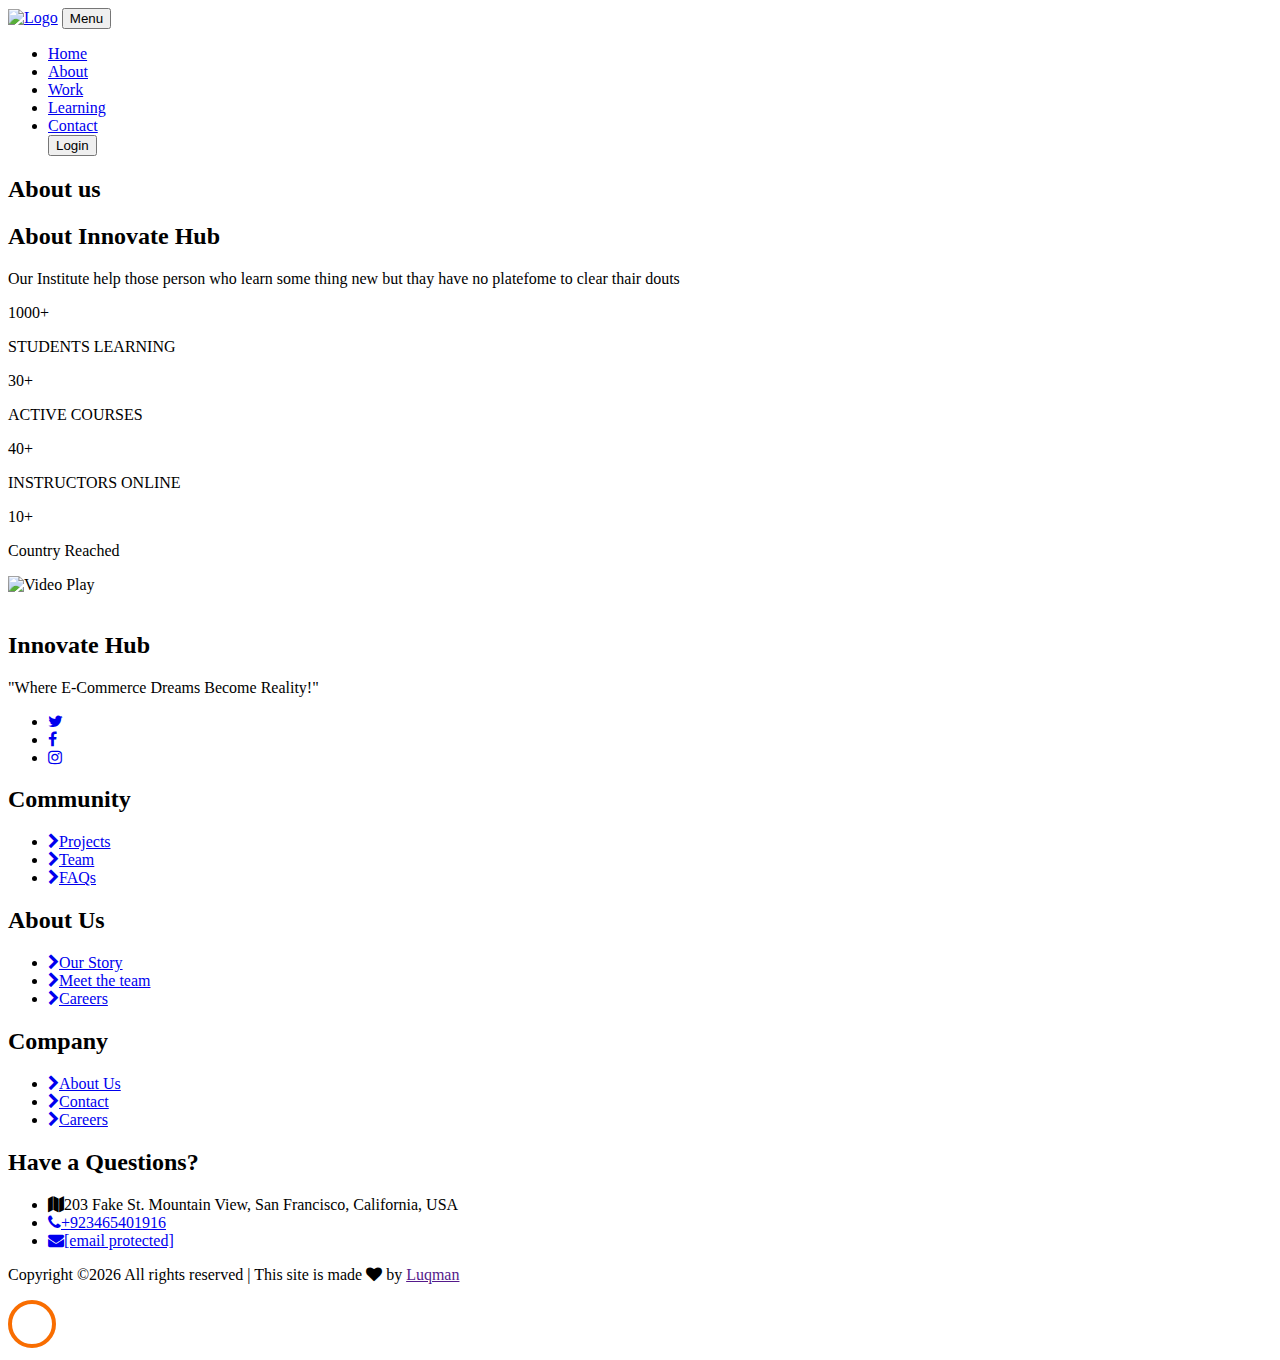
==== about.html @ e1afff90 "Initial commit" ====
<!DOCTYPE html>
<html lang="en">
<head>
	<title>Avo - Free Bootstrap 4 Template by Colorlib</title>
	<meta charset="utf-8">
	<meta name="viewport" content="width=device-width, initial-scale=1, shrink-to-fit=no">

	<meta charset="utf-8">
	<meta name="viewport" content="width=device-width, initial-scale=1, shrink-to-fit=no">
	<meta charset="UTF-8">
    <meta name="viewport" content="width=device-width, initial-scale=1.0">
    <meta charset="UTF-8">
    <meta name="viewport" content="width=device-width, initial-scale=1.0">

    <meta charset="utf-8">
    <meta name="viewport" content="width=device-width, initial-scale=1, shrink-to-fit=no">

    <!-- Bootstrap CSS -->
    <link rel="stylesheet" href="learning/css/bootstrap.min.css">

    <!-- FontAwesome CSS -->
    <link rel="stylesheet" href="learning/css/font-awesome.min.css">

    <!-- ElegantFonts CSS -->
    <link rel="stylesheet" href="learning/css/elegant-fonts.css">

    <!-- themify-icons CSS -->
    <link rel="stylesheet" href="learning/css/themify-icons.css">

    <!-- Swiper CSS -->
    <link rel="stylesheet" href="learning/css/swiper.min.css">

    <!-- Styles -->
    <link rel="stylesheet" href="learning/style.css">
    
	<link href="https://fonts.googleapis.com/css?family=Nunito+Sans:200,300,400,600,700,800,900&display=swap" rel="stylesheet">

	<link rel="stylesheet" href="https://stackpath.bootstrapcdn.com/font-awesome/4.7.0/css/font-awesome.min.css">

	<link rel="stylesheet" href="css/animate.css">

	<link rel="stylesheet" href="css/owl.carousel.min.css">
	<link rel="stylesheet" href="css/owl.theme.default.min.css">
	<link rel="stylesheet" href="css/magnific-popup.css">

	<link rel="stylesheet" href="css/flaticon.css">
	<link rel="stylesheet" href="css/style.css">
	<link rel="stylesheet" href="logo/logo.css">

	<link href="https://fonts.googleapis.com/css?family=Nunito+Sans:200,300,400,600,700,800,900&display=swap" rel="stylesheet">

	<link rel="stylesheet" href="https://stackpath.bootstrapcdn.com/font-awesome/4.7.0/css/font-awesome.min.css">

	<link rel="stylesheet" href="css/animate.css">

	<link rel="stylesheet" href="css/owl.carousel.min.css">
	<link rel="stylesheet" href="css/owl.theme.default.min.css">
	<link rel="stylesheet" href="css/magnific-popup.css">

	<link rel="stylesheet" href="css/flaticon.css">
	<link rel="stylesheet" href="css/style.css">
	<link rel="stylesheet" href="logo/logo.css">
</head>
<body>

	<nav class="navbar navbar-expand-lg navbar-dark ftco_navbar bg-dark ftco-navbar-light" id="ftco-navbar">
		<div class="container">
			<a class="navbar-brand" href="index.html"><img src="logo/gg-01.png" alt="Logo"></a>
			<button class="navbar-toggler" type="button" data-toggle="collapse" data-target="#ftco-nav" aria-controls="ftco-nav" aria-expanded="false" aria-label="Toggle navigation">
				<span class="oi oi-menu"></span> Menu
			</button>

			<div class="collapse navbar-collapse" id="ftco-nav">
				<ul class="navbar-nav ml-auto">
					<li class="nav-item"><a href="index.html" class="nav-link">Home</a></li>
					<li class="nav-item active"><a href="about.html" class="nav-link">About</a></li>
					<li class="nav-item"><a href="work.html" class="nav-link">Work</a></li>
					<li class="nav-item"><a href="Learning.html" class="nav-link">Learning</a></li>
					<li class="nav-item"><a href="contact.html" class="nav-link">Contact</a></li>
					<a href="login/logIn.html"><button class="button">Login</button></a>
				</ul>
			</div>
		</div>
	</nav>

    <section class="ftco-section bg-light1">
		<div class="container">
			<div class="row justify-content-center no-gutters">
				<div class="col-md-12 heading-sections text-center ftco-animate mb-5">
					<h2 class="mb-2">About us</h2>
				</div>
			</div>
		</div>
    </section>

    <!--about-->

    
	<section class="about-section">
		<div class="container">
			<div class="row">
				<div class="col-12 col-lg-6 align-content-lg-stretch">
					<header class="heading">
						<h2 class="entry-title">About Innovate Hub</h2>
	
						<p>Our Institute help those person who learn some thing new but thay have no platefome to clear thair douts</p>
					</header><!-- .heading -->
	
					<div class="entry-content ezuca-stats">
						<div class="stats-wrap flex flex-wrap justify-content-lg-between">
							<div class="stats-count">
								1000<span>+</span>
								<p>STUDENTS LEARNING</p>
							</div><!-- .stats-count -->
	
							<div class="stats-count">
								30<span>+</span>
								<p>ACTIVE COURSES</p>
							</div><!-- .stats-count -->
	
							<div class="stats-count">
								40<span>+</span>
								<p>INSTRUCTORS ONLINE</p>
							</div><!-- .stats-count -->
	
							<div class="stats-count">
								10<span>+</span>
								<p>Country Reached</p>
							</div><!-- .stats-count -->
						</div><!-- .stats-wrap -->
					</div><!-- .ezuca-stats -->
				</div><!-- .col -->
	
				<div class="col-12 col-lg-6 flex align-content-center mt-5 mt-lg-0">
					<div class="ezuca-video position-relative">
						<div class="video-play-btn position-absolute">
							<img src="learning/images/video-icon.png" alt="Video Play">
						</div><!-- .video-play-btn -->
	
						<img src="learning/images/video-screenshot.png" alt="">
					</div><!-- .ezuca-video -->
				</div><!-- .col -->
			</div><!-- .row -->
		</div><!-- .container -->
	</section><!-- .about-section -->
	
	
    <!--footer-->

    <!--footer-->
	<footer class="ftco-footer ftco-section">
		<div class="container">
			<div class="row mb-5">
				<div class="col-md">
					<div class="ftco-footer-widget mb-4">
						<h2 class="ftco-heading-2">Innovate Hub</h2>
						<p>"Where E-Commerce Dreams Become Reality!"</p>
						<ul class="ftco-footer-social list-unstyled mt-5">
							<li class="ftco-animate"><a href="#"><span class="fa fa-twitter"></span></a></li>
							<li class="ftco-animate"><a href="#"><span class="fa fa-facebook"></span></a></li>
							<li class="ftco-animate"><a href="#"><span class="fa fa-instagram"></span></a></li>
						</ul>
					</div>
				</div>
				<div class="col-md">
					<div class="ftco-footer-widget mb-4 ml-md-4">
						<h2 class="ftco-heading-2">Community</h2>
						<ul class="list-unstyled">
							<li><a href="view all.html"><span class="fa fa-chevron-right mr-2"></span>Projects</a></li>
							<li><a href="#"><span class="fa fa-chevron-right mr-2"></span>Team</a></li>
							<li><a href="FAQs.html"><span class="fa fa-chevron-right mr-2"></span>FAQs</a></li>
						</ul>
					</div>
				</div>
				<div class="col-md">
					<div class="ftco-footer-widget mb-4 ml-md-4">
						<h2 class="ftco-heading-2">About Us</h2>
						<ul class="list-unstyled">
							<li><a href="story.html"><span class="fa fa-chevron-right mr-2"></span>Our Story</a></li>
							<li><a href="#"><span class="fa fa-chevron-right mr-2"></span>Meet the team</a></li>
							<li><a href="#"><span class="fa fa-chevron-right mr-2"></span>Careers</a></li>
						</ul>
					</div>
				</div>
				<div class="col-md">
					<div class="ftco-footer-widget mb-4">
						<h2 class="ftco-heading-2">Company</h2>
						<ul class="list-unstyled">
							<li><a href="about.html"><span class="fa fa-chevron-right mr-2"></span>About Us</a></li>
							<li><a href="#"><span class="fa fa-chevron-right mr-2"></span>Contact</a></li>
							<li><a href="#"><span class="fa fa-chevron-right mr-2"></span>Careers</a></li>
						</ul>
					</div>
				</div>
				<div class="col-md">
					<div class="ftco-footer-widget mb-4">
						<h2 class="ftco-heading-2">Have a Questions?</h2>
						<div class="block-23 mb-3">
							<ul>
								<li><span class="icon fa fa-map"></span><span class="text">203 Fake St. Mountain View, San Francisco, California, USA</span></li>
								<li><a href=" https://wa.me/+923465401916"><span class="icon fa fa-phone"></span><span class="text">+923465401916</span></a></li>
								<li><a href="#"><span class="icon fa fa-envelope pr-4"></span><span class="text"><span class="__cf_email__" data-cfemail="2940474f466950465c5b4d4644484047074a4644">[email&#160;protected]</span></span></a></li>
							</ul>
						</div>
					</div>
				</div>
			</div>
			<div class="row">
				<div class="col-md-12 text-center">

					<p><!-- Link back to Colorlib can't be removed. Template is licensed under CC BY 3.0. -->
						Copyright &copy;<script data-cfasync="false" src="/cdn-cgi/scripts/5c5dd728/cloudflare-static/email-decode.min.js"></script><script>document.write(new Date().getFullYear());</script> All rights reserved | This site is made <i class="fa fa-heart" aria-hidden="true"></i> by <a href="" target="_blank">Luqman</a>
						<!-- Link back to Colorlib can't be removed. Template is licensed under CC BY 3.0. --></p>
					</div>
				</div>
			</div>
		</footer>



		<!-- loader -->
		<div id="ftco-loader" class="show fullscreen"><svg class="circular" width="48px" height="48px"><circle class="path-bg" cx="24" cy="24" r="22" fill="none" stroke-width="4" stroke="#eeeeee"/><circle class="path" cx="24" cy="24" r="22" fill="none" stroke-width="4" stroke-miterlimit="10" stroke="#F96D00"/></svg></div>


		<script src="js/jquery.min.js"></script>
		<script src="js/jquery-migrate-3.0.1.min.js"></script>
		<script src="js/popper.min.js"></script>
		<script src="js/bootstrap.min.js"></script>
		<script src="js/jquery.easing.1.3.js"></script>
		<script src="js/jquery.waypoints.min.js"></script>
		<script src="js/jquery.stellar.min.js"></script>
		<script src="js/owl.carousel.min.js"></script>
		<script src="js/jquery.magnific-popup.min.js"></script>
		<script src="js/jquery.animateNumber.min.js"></script>
		<script src="js/scrollax.min.js"></script>
		<script src="https://maps.googleapis.com/maps/api/js?key=AIzaSyBVWaKrjvy3MaE7SQ74_uJiULgl1JY0H2s&sensor=false"></script>
		<script src="js/google-map.js"></script>
		<script src="js/main.js"></script>

		<!-- Global site tag (gtag.js) - Google Analytics -->
		<script async src="https://www.googletagmanager.com/gtag/js?id=UA-23581568-13"></script>
		<script>
			window.dataLayer = window.dataLayer || [];
			function gtag(){dataLayer.push(arguments);}
			gtag('js', new Date());

			gtag('config', 'UA-23581568-13');
		</script>

	<script defer src="https://static.cloudflareinsights.com/beacon.min.js/vcd15cbe7772f49c399c6a5babf22c1241717689176015" integrity="sha512-ZpsOmlRQV6y907TI0dKBHq9Md29nnaEIPlkf84rnaERnq6zvWvPUqr2ft8M1aS28oN72PdrCzSjY4U6VaAw1EQ==" data-cf-beacon='{"rayId":"8dceaeeb885da8cd","serverTiming":{"name":{"cfExtPri":true,"cfL4":true,"cfSpeedBrain":true,"cfCacheStatus":true}},"version":"2024.10.4","token":"cd0b4b3a733644fc843ef0b185f98241"}' crossorigin="anonymous"></script>
</body>
	</html>
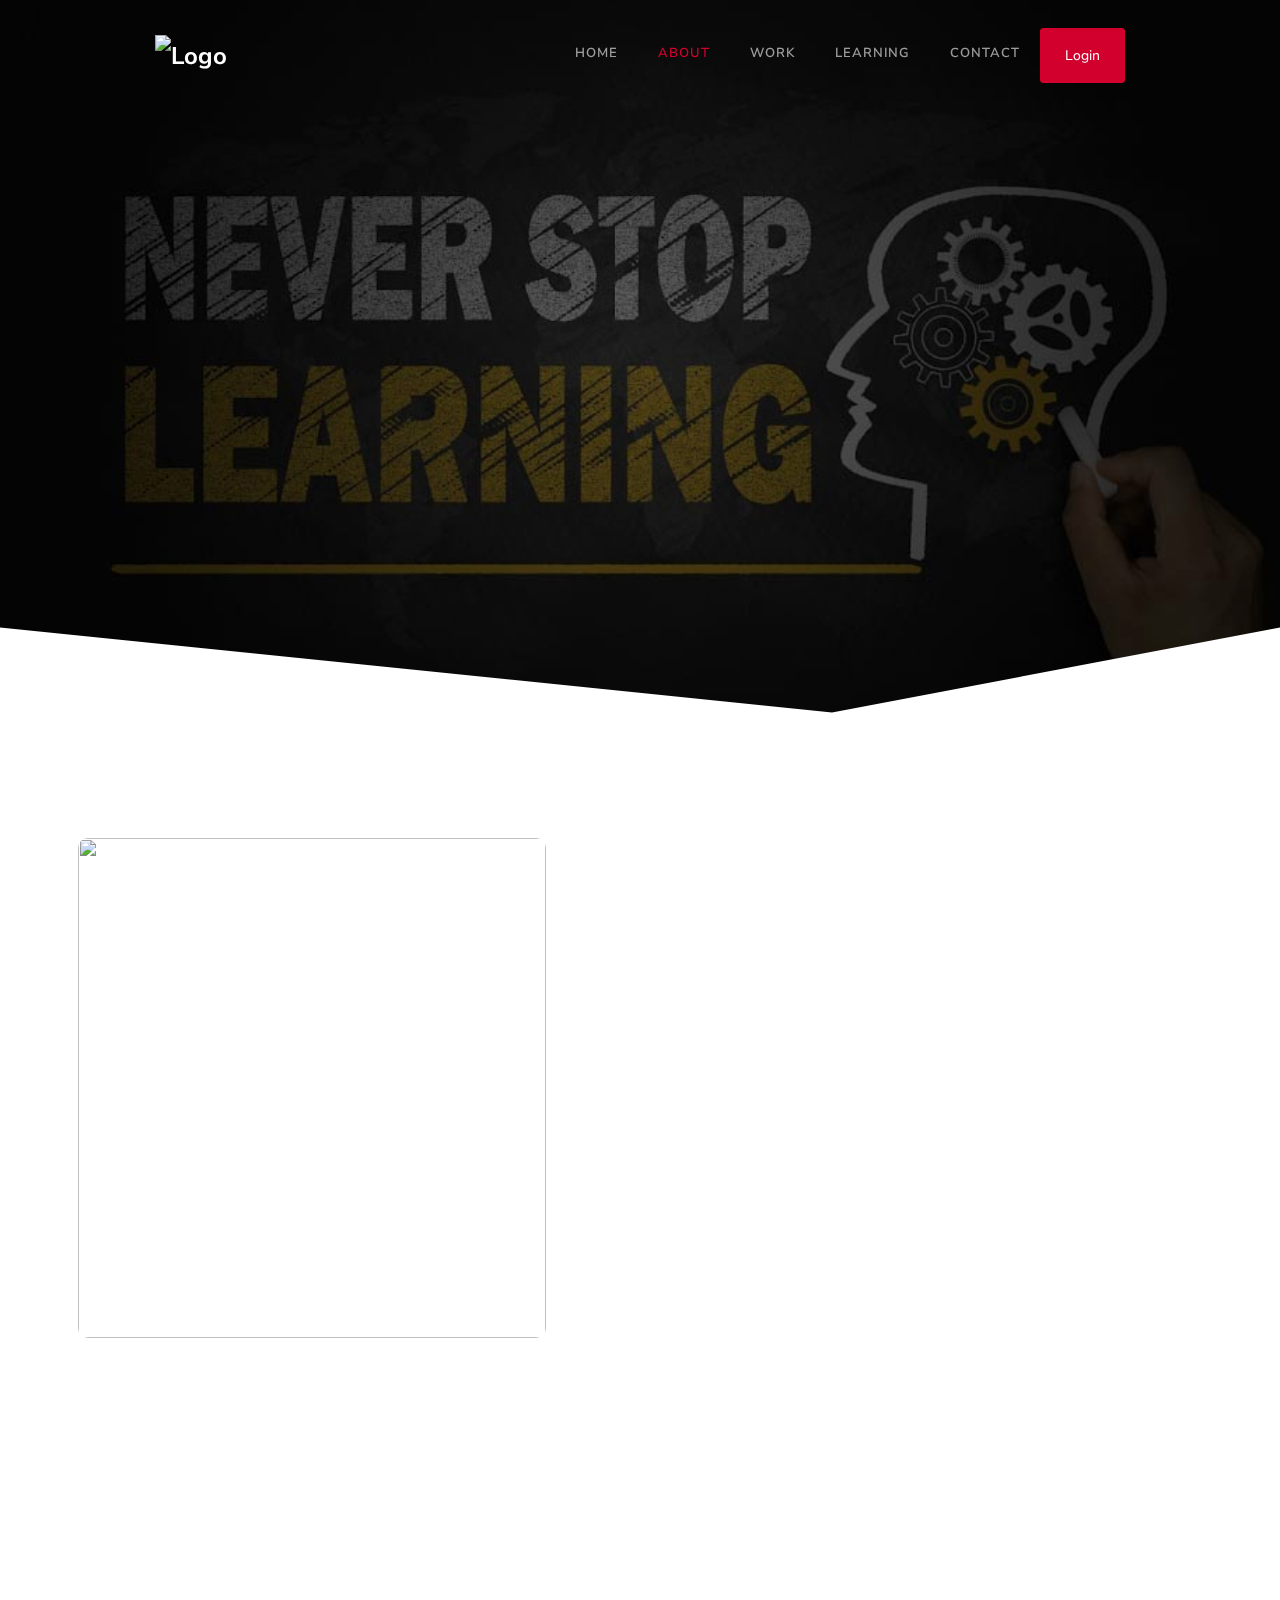
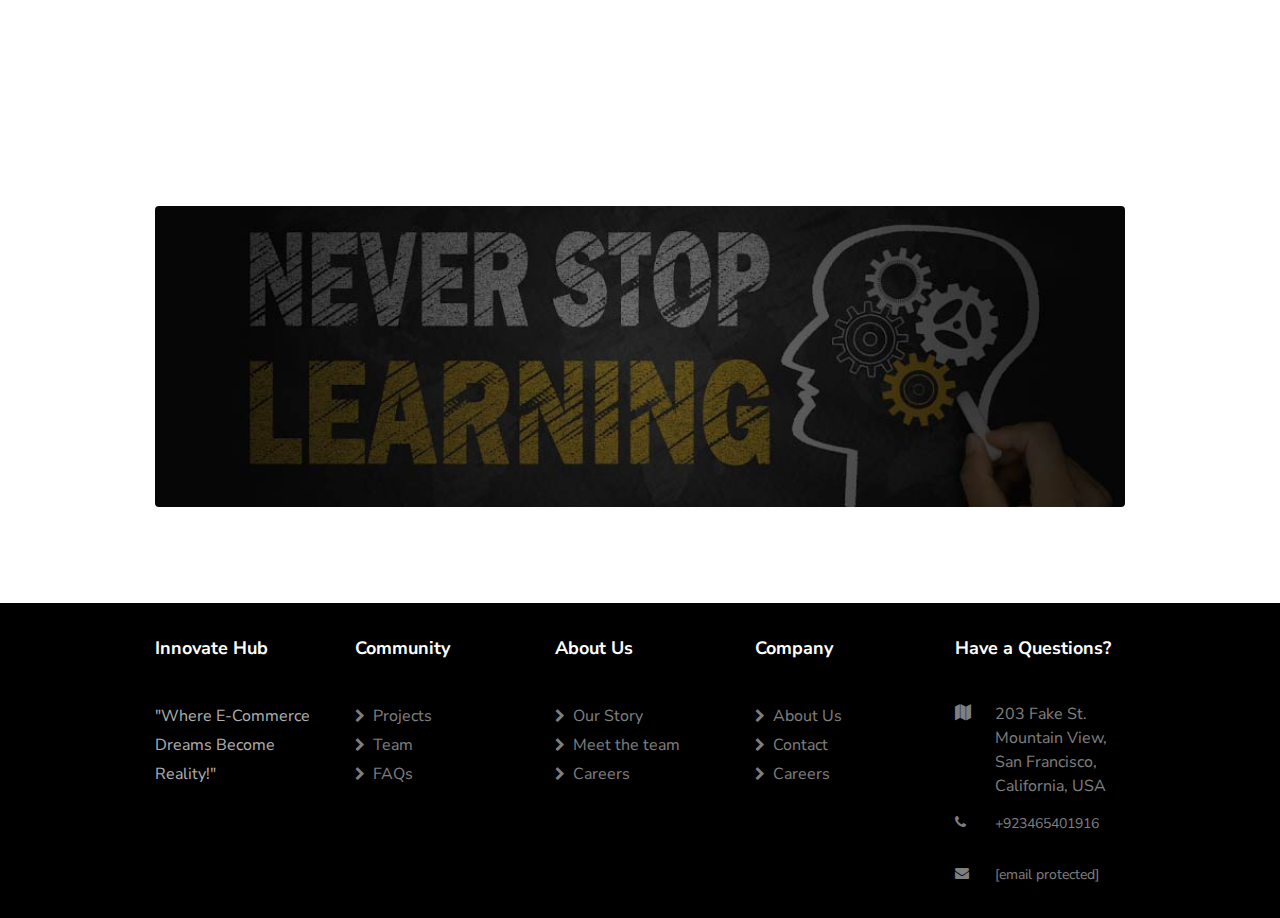
==== commit 4463b84c: "Second Inital Commit" ====
--- a/about.html
+++ b/about.html
@@ -1,252 +1,242 @@
 <!DOCTYPE html>
 <html lang="en">
 <head>
-	<title>Avo - Free Bootstrap 4 Template by Colorlib</title>
-	<meta charset="utf-8">
-	<meta name="viewport" content="width=device-width, initial-scale=1, shrink-to-fit=no">
-
-	<meta charset="utf-8">
-	<meta name="viewport" content="width=device-width, initial-scale=1, shrink-to-fit=no">
-	<meta charset="UTF-8">
-    <meta name="viewport" content="width=device-width, initial-scale=1.0">
-    <meta charset="UTF-8">
-    <meta name="viewport" content="width=device-width, initial-scale=1.0">
-
+    <title>About Us - Innovate Hub</title>
     <meta charset="utf-8">
     <meta name="viewport" content="width=device-width, initial-scale=1, shrink-to-fit=no">
 
-    <!-- Bootstrap CSS -->
-    <link rel="stylesheet" href="learning/css/bootstrap.min.css">
-
-    <!-- FontAwesome CSS -->
-    <link rel="stylesheet" href="learning/css/font-awesome.min.css">
-
-    <!-- ElegantFonts CSS -->
-    <link rel="stylesheet" href="learning/css/elegant-fonts.css">
-
-    <!-- themify-icons CSS -->
-    <link rel="stylesheet" href="learning/css/themify-icons.css">
-
-    <!-- Swiper CSS -->
-    <link rel="stylesheet" href="learning/css/swiper.min.css">
-
-    <!-- Styles -->
-    <link rel="stylesheet" href="learning/style.css">
-    
-	<link href="https://fonts.googleapis.com/css?family=Nunito+Sans:200,300,400,600,700,800,900&display=swap" rel="stylesheet">
-
-	<link rel="stylesheet" href="https://stackpath.bootstrapcdn.com/font-awesome/4.7.0/css/font-awesome.min.css">
-
-	<link rel="stylesheet" href="css/animate.css">
-
-	<link rel="stylesheet" href="css/owl.carousel.min.css">
-	<link rel="stylesheet" href="css/owl.theme.default.min.css">
-	<link rel="stylesheet" href="css/magnific-popup.css">
-
-	<link rel="stylesheet" href="css/flaticon.css">
-	<link rel="stylesheet" href="css/style.css">
-	<link rel="stylesheet" href="logo/logo.css">
-
-	<link href="https://fonts.googleapis.com/css?family=Nunito+Sans:200,300,400,600,700,800,900&display=swap" rel="stylesheet">
-
-	<link rel="stylesheet" href="https://stackpath.bootstrapcdn.com/font-awesome/4.7.0/css/font-awesome.min.css">
-
-	<link rel="stylesheet" href="css/animate.css">
-
-	<link rel="stylesheet" href="css/owl.carousel.min.css">
-	<link rel="stylesheet" href="css/owl.theme.default.min.css">
-	<link rel="stylesheet" href="css/magnific-popup.css">
-
-	<link rel="stylesheet" href="css/flaticon.css">
-	<link rel="stylesheet" href="css/style.css">
-	<link rel="stylesheet" href="logo/logo.css">
+    <link href="https://fonts.googleapis.com/css?family=Nunito+Sans:200,300,400,600,700,800,900&display=swap" rel="stylesheet">
+    <link rel="stylesheet" href="https://stackpath.bootstrapcdn.com/font-awesome/4.7.0/css/font-awesome.min.css">
+    <link rel="stylesheet" href="css/animate.css">
+    <link rel="stylesheet" href="css/owl.carousel.min.css">
+    <link rel="stylesheet" href="css/owl.theme.default.min.css">
+    <link rel="stylesheet" href="css/magnific-popup.css">
+    <link rel="stylesheet" href="css/flaticon.css">
+    <link rel="stylesheet" href="css/style.css">
+    <link rel="stylesheet" href="logo/logo.css">
 </head>
 <body>
 
-	<nav class="navbar navbar-expand-lg navbar-dark ftco_navbar bg-dark ftco-navbar-light" id="ftco-navbar">
-		<div class="container">
-			<a class="navbar-brand" href="index.html"><img src="logo/gg-01.png" alt="Logo"></a>
-			<button class="navbar-toggler" type="button" data-toggle="collapse" data-target="#ftco-nav" aria-controls="ftco-nav" aria-expanded="false" aria-label="Toggle navigation">
-				<span class="oi oi-menu"></span> Menu
-			</button>
-
-			<div class="collapse navbar-collapse" id="ftco-nav">
-				<ul class="navbar-nav ml-auto">
-					<li class="nav-item"><a href="index.html" class="nav-link">Home</a></li>
-					<li class="nav-item active"><a href="about.html" class="nav-link">About</a></li>
-					<li class="nav-item"><a href="work.html" class="nav-link">Work</a></li>
-					<li class="nav-item"><a href="Learning.html" class="nav-link">Learning</a></li>
-					<li class="nav-item"><a href="contact.html" class="nav-link">Contact</a></li>
-					<a href="login/logIn.html"><button class="button">Login</button></a>
-				</ul>
-			</div>
-		</div>
-	</nav>
-
-    <section class="ftco-section bg-light1">
-		<div class="container">
-			<div class="row justify-content-center no-gutters">
-				<div class="col-md-12 heading-sections text-center ftco-animate mb-5">
-					<h2 class="mb-2">About us</h2>
-				</div>
-			</div>
-		</div>
+    <nav class="navbar navbar-expand-lg navbar-dark ftco_navbar bg-dark ftco-navbar-light" id="ftco-navbar">
+        <div class="container">
+            <a class="navbar-brand" href="index.html"><img src="logo/gg-01.png" alt="Logo"></a>
+            <button class="navbar-toggler" type="button" data-toggle="collapse" data-target="#ftco-nav" aria-controls="ftco-nav" aria-expanded="false" aria-label="Toggle navigation">
+                <span class="oi oi-menu"></span> Menu
+            </button>
+
+            <div class="collapse navbar-collapse" id="ftco-nav">
+                <ul class="navbar-nav ml-auto">
+                    <li class="nav-item"><a href="index.html" class="nav-link">Home</a></li>
+                    <li class="nav-item active"><a href="about.html" class="nav-link">About</a></li>
+                    <li class="nav-item"><a href="work.html" class="nav-link">Work</a></li>
+                    <li class="nav-item"><a href="Learning.html" class="nav-link">Learning</a></li>
+                    <li class="nav-item"><a href="contact.html" class="nav-link">Contact</a></li>
+					<p class="mb-0"><a href="login.html" class="btn btn-primary py-md-3 px-2 px-md-4">Login</a></p>
+                </ul>
+            </div>
+        </div>
+    </nav>
+
+    <section class="hero-wrap degree-right" style="height: 80vh;">
+        <div class="home-slider owl-carousel" style="height: 80vh;">
+            <div class="slider-item" style="background-image:url(images/bg_1.jpg); height: 80vh;">
+                <div class="overlay"></div>
+                <div class="container">
+                    <div class="row no-gutters slider-text align-items-center" style="height: 80vh;">
+                        <div class="col-md-12 ftco-animate">
+                            <div class="text">
+                                <h1 class="mb-4">Discover New Learning Opportunities</h1>
+                                <p>"Education is the passport to the future, for tomorrow belongs to those who prepare for it today."</p>
+                                <p class="mb-0"><a href="Learning.html" class="btn btn-primary py-md-3 py-2 px-2 px-md-4">Start learning</a></p>
+                            </div>
+                        </div>
+                    </div>
+                </div>
+            </div>
+        </div>
     </section>
 
-    <!--about-->
-
-    
-	<section class="about-section">
-		<div class="container">
-			<div class="row">
-				<div class="col-12 col-lg-6 align-content-lg-stretch">
-					<header class="heading">
-						<h2 class="entry-title">About Innovate Hub</h2>
-	
-						<p>Our Institute help those person who learn some thing new but thay have no platefome to clear thair douts</p>
-					</header><!-- .heading -->
-	
-					<div class="entry-content ezuca-stats">
-						<div class="stats-wrap flex flex-wrap justify-content-lg-between">
-							<div class="stats-count">
-								1000<span>+</span>
-								<p>STUDENTS LEARNING</p>
-							</div><!-- .stats-count -->
-	
-							<div class="stats-count">
-								30<span>+</span>
-								<p>ACTIVE COURSES</p>
-							</div><!-- .stats-count -->
-	
-							<div class="stats-count">
-								40<span>+</span>
-								<p>INSTRUCTORS ONLINE</p>
-							</div><!-- .stats-count -->
-	
-							<div class="stats-count">
-								10<span>+</span>
-								<p>Country Reached</p>
-							</div><!-- .stats-count -->
-						</div><!-- .stats-wrap -->
-					</div><!-- .ezuca-stats -->
-				</div><!-- .col -->
-	
-				<div class="col-12 col-lg-6 flex align-content-center mt-5 mt-lg-0">
-					<div class="ezuca-video position-relative">
-						<div class="video-play-btn position-absolute">
-							<img src="learning/images/video-icon.png" alt="Video Play">
-						</div><!-- .video-play-btn -->
-	
-						<img src="learning/images/video-screenshot.png" alt="">
-					</div><!-- .ezuca-video -->
-				</div><!-- .col -->
-			</div><!-- .row -->
-		</div><!-- .container -->
-	</section><!-- .about-section -->
-	
-	
-    <!--footer-->
-
-    <!--footer-->
-	<footer class="ftco-footer ftco-section">
-		<div class="container">
-			<div class="row mb-5">
-				<div class="col-md">
-					<div class="ftco-footer-widget mb-4">
-						<h2 class="ftco-heading-2">Innovate Hub</h2>
-						<p>"Where E-Commerce Dreams Become Reality!"</p>
-						<ul class="ftco-footer-social list-unstyled mt-5">
-							<li class="ftco-animate"><a href="#"><span class="fa fa-twitter"></span></a></li>
-							<li class="ftco-animate"><a href="#"><span class="fa fa-facebook"></span></a></li>
-							<li class="ftco-animate"><a href="#"><span class="fa fa-instagram"></span></a></li>
-						</ul>
-					</div>
-				</div>
-				<div class="col-md">
-					<div class="ftco-footer-widget mb-4 ml-md-4">
-						<h2 class="ftco-heading-2">Community</h2>
-						<ul class="list-unstyled">
-							<li><a href="view all.html"><span class="fa fa-chevron-right mr-2"></span>Projects</a></li>
-							<li><a href="#"><span class="fa fa-chevron-right mr-2"></span>Team</a></li>
-							<li><a href="FAQs.html"><span class="fa fa-chevron-right mr-2"></span>FAQs</a></li>
-						</ul>
-					</div>
-				</div>
-				<div class="col-md">
-					<div class="ftco-footer-widget mb-4 ml-md-4">
-						<h2 class="ftco-heading-2">About Us</h2>
-						<ul class="list-unstyled">
-							<li><a href="story.html"><span class="fa fa-chevron-right mr-2"></span>Our Story</a></li>
-							<li><a href="#"><span class="fa fa-chevron-right mr-2"></span>Meet the team</a></li>
-							<li><a href="#"><span class="fa fa-chevron-right mr-2"></span>Careers</a></li>
-						</ul>
-					</div>
-				</div>
-				<div class="col-md">
-					<div class="ftco-footer-widget mb-4">
-						<h2 class="ftco-heading-2">Company</h2>
-						<ul class="list-unstyled">
-							<li><a href="about.html"><span class="fa fa-chevron-right mr-2"></span>About Us</a></li>
-							<li><a href="#"><span class="fa fa-chevron-right mr-2"></span>Contact</a></li>
-							<li><a href="#"><span class="fa fa-chevron-right mr-2"></span>Careers</a></li>
-						</ul>
-					</div>
-				</div>
-				<div class="col-md">
-					<div class="ftco-footer-widget mb-4">
-						<h2 class="ftco-heading-2">Have a Questions?</h2>
-						<div class="block-23 mb-3">
-							<ul>
-								<li><span class="icon fa fa-map"></span><span class="text">203 Fake St. Mountain View, San Francisco, California, USA</span></li>
-								<li><a href=" https://wa.me/+923465401916"><span class="icon fa fa-phone"></span><span class="text">+923465401916</span></a></li>
-								<li><a href="#"><span class="icon fa fa-envelope pr-4"></span><span class="text"><span class="__cf_email__" data-cfemail="2940474f466950465c5b4d4644484047074a4644">[email&#160;protected]</span></span></a></li>
-							</ul>
-						</div>
-					</div>
-				</div>
-			</div>
-			<div class="row">
-				<div class="col-md-12 text-center">
-
-					<p><!-- Link back to Colorlib can't be removed. Template is licensed under CC BY 3.0. -->
-						Copyright &copy;<script data-cfasync="false" src="/cdn-cgi/scripts/5c5dd728/cloudflare-static/email-decode.min.js"></script><script>document.write(new Date().getFullYear());</script> All rights reserved | This site is made <i class="fa fa-heart" aria-hidden="true"></i> by <a href="" target="_blank">Luqman</a>
-						<!-- Link back to Colorlib can't be removed. Template is licensed under CC BY 3.0. --></p>
-					</div>
-				</div>
-			</div>
-		</footer>
-
-
-
-		<!-- loader -->
-		<div id="ftco-loader" class="show fullscreen"><svg class="circular" width="48px" height="48px"><circle class="path-bg" cx="24" cy="24" r="22" fill="none" stroke-width="4" stroke="#eeeeee"/><circle class="path" cx="24" cy="24" r="22" fill="none" stroke-width="4" stroke-miterlimit="10" stroke="#F96D00"/></svg></div>
-
-
-		<script src="js/jquery.min.js"></script>
-		<script src="js/jquery-migrate-3.0.1.min.js"></script>
-		<script src="js/popper.min.js"></script>
-		<script src="js/bootstrap.min.js"></script>
-		<script src="js/jquery.easing.1.3.js"></script>
-		<script src="js/jquery.waypoints.min.js"></script>
-		<script src="js/jquery.stellar.min.js"></script>
-		<script src="js/owl.carousel.min.js"></script>
-		<script src="js/jquery.magnific-popup.min.js"></script>
-		<script src="js/jquery.animateNumber.min.js"></script>
-		<script src="js/scrollax.min.js"></script>
-		<script src="https://maps.googleapis.com/maps/api/js?key=AIzaSyBVWaKrjvy3MaE7SQ74_uJiULgl1JY0H2s&sensor=false"></script>
-		<script src="js/google-map.js"></script>
-		<script src="js/main.js"></script>
-
-		<!-- Global site tag (gtag.js) - Google Analytics -->
-		<script async src="https://www.googletagmanager.com/gtag/js?id=UA-23581568-13"></script>
-		<script>
-			window.dataLayer = window.dataLayer || [];
-			function gtag(){dataLayer.push(arguments);}
-			gtag('js', new Date());
-
-			gtag('config', 'UA-23581568-13');
-		</script>
-
-	<script defer src="https://static.cloudflareinsights.com/beacon.min.js/vcd15cbe7772f49c399c6a5babf22c1241717689176015" integrity="sha512-ZpsOmlRQV6y907TI0dKBHq9Md29nnaEIPlkf84rnaERnq6zvWvPUqr2ft8M1aS28oN72PdrCzSjY4U6VaAw1EQ==" data-cf-beacon='{"rayId":"8dceaeeb885da8cd","serverTiming":{"name":{"cfExtPri":true,"cfL4":true,"cfSpeedBrain":true,"cfCacheStatus":true}},"version":"2024.10.4","token":"cd0b4b3a733644fc843ef0b185f98241"}' crossorigin="anonymous"></script>
+    <div class="row justify-content-center no-gutters">
+        <div class="col-md-12 heading-section text-center ftco-animate mb-5">
+            <h2 class="mb-3"><b>Our Journey</b></h2>
+        </div>
+    </div>
+    <div class="col-md-12 portfolio-wrap" style=" display: flex;justify-content: center; ">
+        <div class="d-flex" style=" width: 90%;">
+            <div style="width: 50%;"><img src="images/couple-enjoying-bookstore-date.jpg" alt="" style="width: 100%; height:500px; object-fit: cover; border-radius: 10px;"></div>
+            <div class="col-md-7 d-flex flex-column">
+                <div class="text pt-5 pl-0 pl-lg-5 pl-md-4 ftco-animate">
+                    <div class="px-4 px-lg-4">
+                        <div class="desc">
+                            <div class="top">
+                                <span class="subheading">Our Journey</span>
+                                <h2 class="mb-2"><a href="work.html">STORY</a></h2>
+                            </div>
+                            <div class="absolute">
+                                <p>“Crafting digital experiences that drive success.Crafting digital experiences that drive success.Crafting digital experiences that drive success.Crafting digital experiences that drive success.Crafting digital experiences that drive success.Crafting digital experiences that drive success.Crafting digital experiences that drive success.Crafting digital experiences that drive success.Crafting digital experiences that drive success.Crafting digital experiences that drive success.Crafting digital experiences that drive success.Crafting digital experiences that drive success.Crafting digital experiences that drive success.”</p>
+                                <p><a href="#" class="custom-btn">Start learning</a></p>
+                            </div>
+                        </div>
+                    </div>
+                </div>
+            </div>
+        </div>
+    </div>
+
+    <section class="ftco-section testimony-section">
+        <div class="container">
+            <div class="row justify-content-center mb-5">
+                <div class="col-md-8 text-center heading-section ftco-animate">
+                    <h2 class="mb-3">Why Choose Us</h2>
+                </div>
+            </div>
+            <div class="row ftco-animate mb-4">
+                <div class="col-md-12">
+                    <div class="carousel-testimony owl-carousel">
+                        <div class="item">
+                            <div class="testimony-wrap py-4">
+                                <div class="text">
+                                    <span class="fa fa-quote-left"></span>
+                                    <p class="mb-4">Unlock new knowledge with AI assistance.</p>
+                                </div>
+                            </div>
+                        </div>
+                        <div class="item">
+                            <div class="testimony-wrap py-4">
+                                <div class="text">
+                                    <span class="fa fa-quote-left"></span>
+                                    <p class="mb-4">Resolve doubts that remain unanswered elsewhere.</p>
+                                </div>
+                            </div>
+                        </div>
+                        <div class="item">
+                            <div class="testimony-wrap py-4">
+                                <div class="text">
+                                    <span class="fa fa-quote-left"></span>
+                                    <p class="mb-4">Enhance your skills with our comprehensive courses.</p>
+                                </div>
+                            </div>
+                        </div>
+                        <div class="item">
+                            <div class="testimony-wrap py-4">
+                                <div class="text">
+                                    <span class="fa fa-quote-left"></span>
+                                    <p class="mb-4">Gain qualifications that boost your career prospects.</p>
+                                </div>
+                            </div>
+                        </div>
+                        <div class="item">
+                            <div class="testimony-wrap py-4">
+                                <div class="text">
+                                    <span class="fa fa-quote-left"></span>
+                                    <p class="mb-4">Receive a certificate to enhance your resume.</p>
+                                </div>
+                            </div>
+                        </div>
+                    </div>
+                </div>
+            </div>
+
+            <div class="row mt-5">
+                <div class="col-md-12">
+                    <div class="intro p-md-4 py-md-5 p-2 rounded img" style="background-image: url(images/bg_1.jpg);">
+                        <div class="col-md-6 ftco-animate">
+                            <span>Begin Your Journey</span>
+                            <h2>Complete the form and start your learning adventure</h2>
+                            <p>Embark on a journey of knowledge and discovery with us.</p>
+                            <p><a href="view all.html" class="btn btn-primary">Get started</a></p>
+                        </div>
+                    </div>
+                </div>
+            </div>
+        </div>
+    </section>
+
+    <footer class="ftco-footer ftco-section" style="padding: 2em 0;">
+        <div class="container">
+            <div class="row mb-3">
+                <div class="col-md">
+                    <div class="ftco-footer-widget mb-3">
+                        <h2 class="ftco-heading-2">Innovate Hub</h2>
+                        <p>"Where E-Commerce Dreams Become Reality!"</p>
+                        <ul class="ftco-footer-social list-unstyled mt-3">
+                            <li class="ftco-animate"><a href="#"><span class="fa fa-twitter"></span></a></li>
+                            <li class="ftco-animate"><a href="#"><span class="fa fa-facebook"></span></a></li>
+                            <li class="ftco-animate"><a href="#"><span class="fa fa-instagram"></span></a></li>
+                        </ul>
+                    </div>
+                </div>
+                <div class="col-md">
+                    <div class="ftco-footer-widget mb-3 ml-md-3">
+                        <h2 class="ftco-heading-2">Community</h2>
+                        <ul class="list-unstyled">
+                            <li><a href="view all.html"><span class="fa fa-chevron-right mr-2"></span>Projects</a></li>
+                            <li><a href="#"><span class="fa fa-chevron-right mr-2"></span>Team</a></li>
+                            <li><a href="FAQs.html"><span class="fa fa-chevron-right mr-2"></span>FAQs</a></li>
+                        </ul>
+                    </div>
+                </div>
+                <div class="col-md">
+                    <div class="ftco-footer-widget mb-3 ml-md-3">
+                        <h2 class="ftco-heading-2">About Us</h2>
+                        <ul class="list-unstyled">
+                            <li><a href="story.html"><span class="fa fa-chevron-right mr-2"></span>Our Story</a></li>
+                            <li><a href="#"><span class="fa fa-chevron-right mr-2"></span>Meet the team</a></li>
+                            <li><a href="#"><span class="fa fa-chevron-right mr-2"></span>Careers</a></li>
+                        </ul>
+                    </div>
+                </div>
+                <div class="col-md">
+                    <div class="ftco-footer-widget mb-3">
+                        <h2 class="ftco-heading-2">Company</h2>
+                        <ul class="list-unstyled">
+                            <li><a href="about.html"><span class="fa fa-chevron-right mr-2"></span>About Us</a></li>
+                            <li><a href="#"><span class="fa fa-chevron-right mr-2"></span>Contact</a></li>
+                            <li><a href="#"><span class="fa fa-chevron-right mr-2"></span>Careers</a></li>
+                        </ul>
+                    </div>
+                </div>
+                <div class="col-md">
+                    <div class="ftco-footer-widget mb-3">
+                        <h2 class="ftco-heading-2">Have a Questions?</h2>
+                        <div class="block-23 mb-2">
+                            <ul>
+                                <li><span class="icon fa fa-map"></span><span class="text">203 Fake St. Mountain View, San Francisco, California, USA</span></li>
+                                <li><a href="https://wa.me/+923465401916"><span class="icon fa fa-phone"></span><span class="text">+923465401916</span></a></li>
+                                <li><a href="#"><span class="icon fa fa-envelope pr-4"></span><span class="text"><span class="__cf_email__" data-cfemail="2940474f466950465c5b4d4644484047074a4644">[email&#160;protected]</span></span></a></li>
+                            </ul>
+                        </div>
+                    </div>
+                </div>
+            </div>
+        </div>
+    </footer>
+
+    <div id="ftco-loader" class="show fullscreen"><svg class="circular" width="48px" height="48px"><circle class="path-bg" cx="24" cy="24" r="22" fill="none" stroke-width="4" stroke="#eeeeee"/><circle class="path" cx="24" cy="24" r="22" fill="none" stroke-width="4" stroke-miterlimit="10" stroke="#F96D00"/></svg></div>
+
+    <script src="js/jquery.min.js"></script>
+    <script src="js/jquery-migrate-3.0.1.min.js"></script>
+    <script src="js/popper.min.js"></script>
+    <script src="js/bootstrap.min.js"></script>
+    <script src="js/jquery.easing.1.3.js"></script>
+    <script src="js/jquery.waypoints.min.js"></script>
+    <script src="js/jquery.stellar.min.js"></script>
+    <script src="js/owl.carousel.min.js"></script>
+    <script src="js/jquery.magnific-popup.min.js"></script>
+    <script src="js/jquery.animateNumber.min.js"></script>
+    <script src="js/scrollax.min.js"></script>
+    <script src="https://maps.googleapis.com/maps/api/js?key=AIzaSyBVWaKrjvy3MaE7SQ74_uJiULgl1JY0H2s&sensor=false"></script>
+    <script src="js/google-map.js"></script>
+    <script src="js/main.js"></script>
+
+    <script async src="https://www.googletagmanager.com/gtag/js?id=UA-23581568-13"></script>
+    <script>
+        window.dataLayer = window.dataLayer || [];
+        function gtag(){dataLayer.push(arguments);}
+        gtag('js', new Date());
+        gtag('config', 'UA-23581568-13');
+    </script>
+
+    <script defer src="https://static.cloudflareinsights.com/beacon.min.js/vcd15cbe7772f49c399c6a5babf22c1241717689176015" integrity="sha512-ZpsOmlRQV6y907TI0dKBHq9Md29nnaEIPlkf84rnaERnq6zvWvPUqr2ft8M1aS28oN72PdrCzSjY4U6VaAw1EQ==" data-cf-beacon='{"rayId":"8dceaeeb885da8cd","serverTiming":{"name":{"cfExtPri":true,"cfL4":true,"cfSpeedBrain":true,"cfCacheStatus":true}},"version":"2024.10.4","token":"cd0b4b3a733644fc843ef0b185f98241"}' crossorigin="anonymous"></script>
 </body>
-	</html>+</html>--- a/css/flaticon.css
+++ b/css/flaticon.css
@@ -0,0 +1,43 @@
+	/*
+  	Flaticon icon font: Flaticon
+  	Creation date: 04/01/2019 13:45
+  	*/
+
+
+@font-face {
+  font-family: "Flaticon";
+  src: url("../fonts/flaticon/font/Flaticon.eot");
+  src: url("../fonts/flaticon/font/Flaticon.eot?#iefix") format("embedded-opentype"),
+       url("../fonts/flaticon/font/Flaticon.woff") format("woff"),
+       url("../fonts/flaticon/font/Flaticon.ttf") format("truetype"),
+       url("../fonts/flaticon/font/Flaticon.svg#Flaticon") format("svg");
+  font-weight: normal;
+  font-style: normal;
+}
+
+@media screen and (-webkit-min-device-pixel-ratio:0) {
+  @font-face {
+    font-family: "Flaticon";
+    src: url("../fonts/flaticon/font/Flaticon.svg#Flaticon") format("svg");
+  }
+}
+
+[class^="flaticon-"]:before, [class*=" flaticon-"]:before,
+[class^="flaticon-"]:after, [class*=" flaticon-"]:after {   
+  font-family: Flaticon;
+  font-style: normal;
+  font-weight: normal;
+  font-variant: normal;
+  text-transform: none;
+  line-height: 1;
+
+  /* Better Font Rendering =========== */
+  -webkit-font-smoothing: antialiased;
+  -moz-osx-font-smoothing: grayscale;
+}
+
+.flaticon-vector:before { content: "\f100"; }
+.flaticon-web-programming:before { content: "\f101"; }
+.flaticon-layer:before { content: "\f102"; }
+.flaticon-coding:before { content: "\f103"; }
+.flaticon-zoom:before { content: "\f104"; }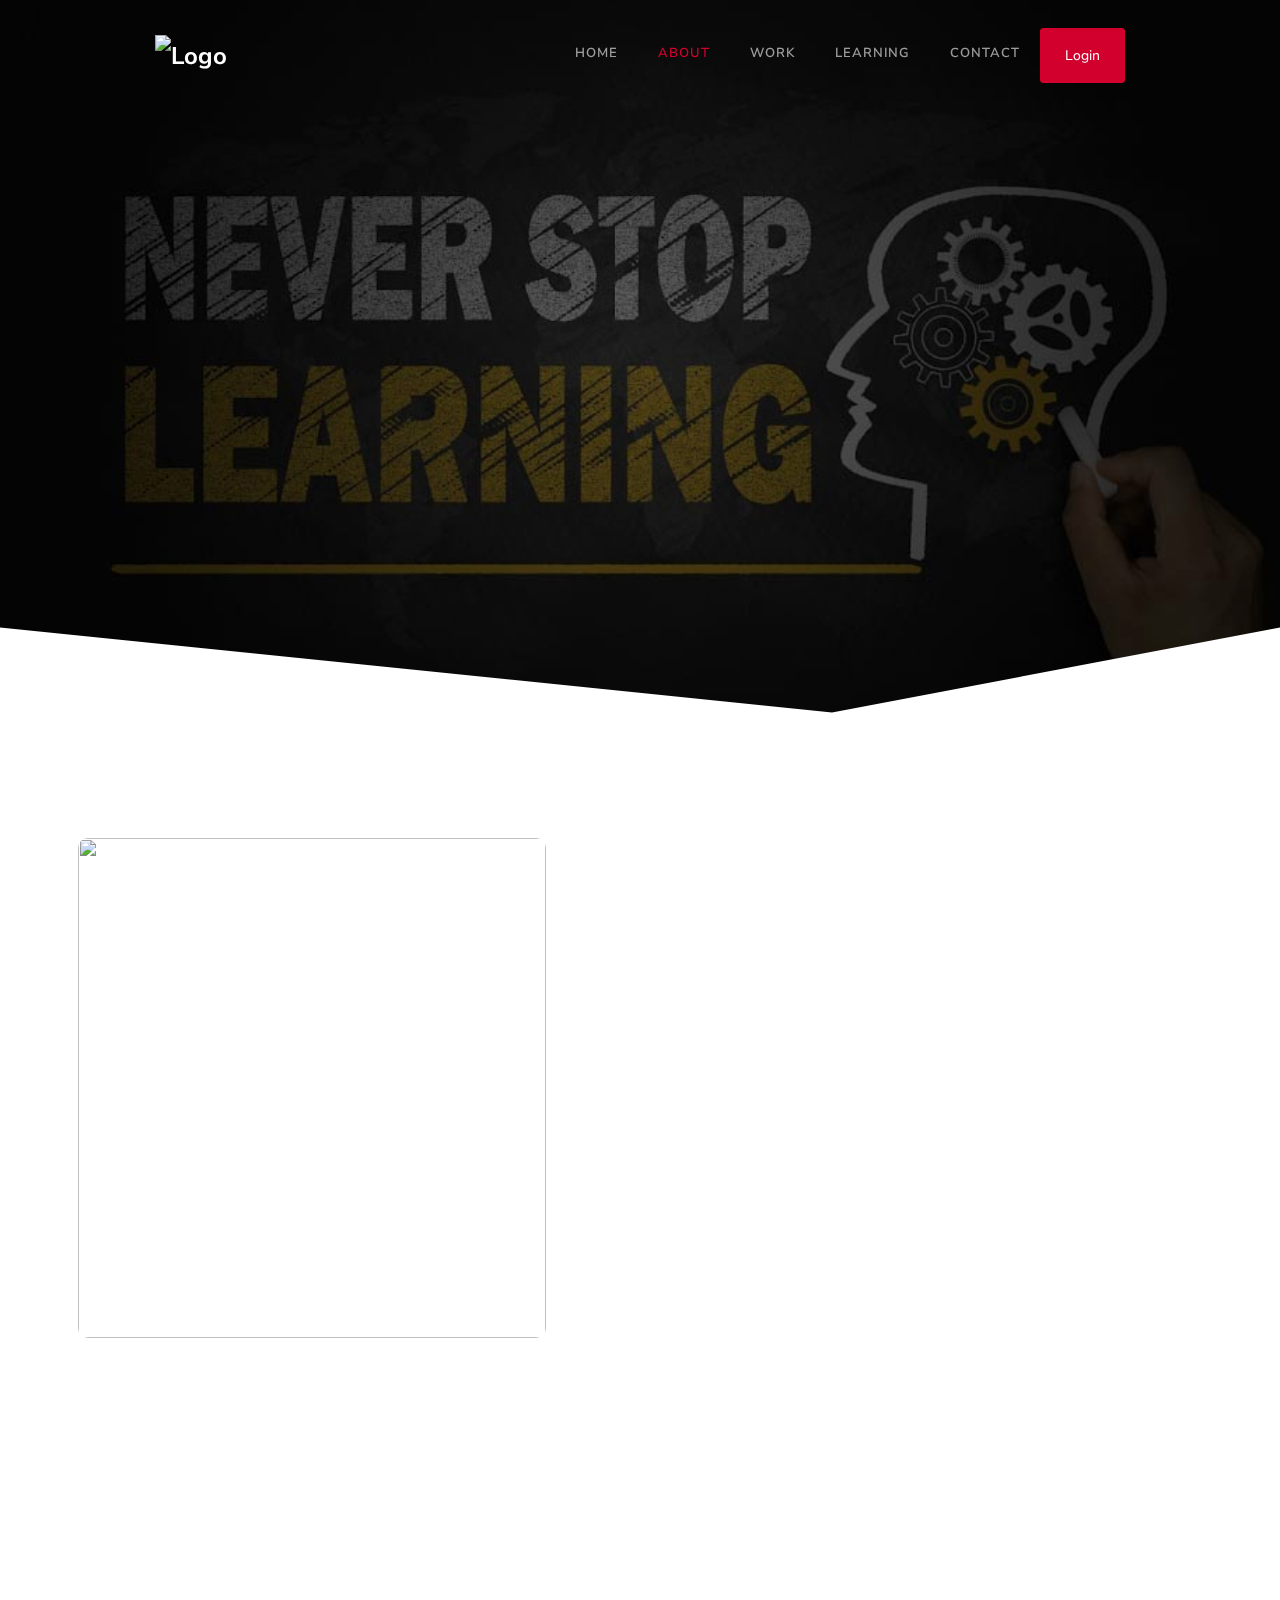
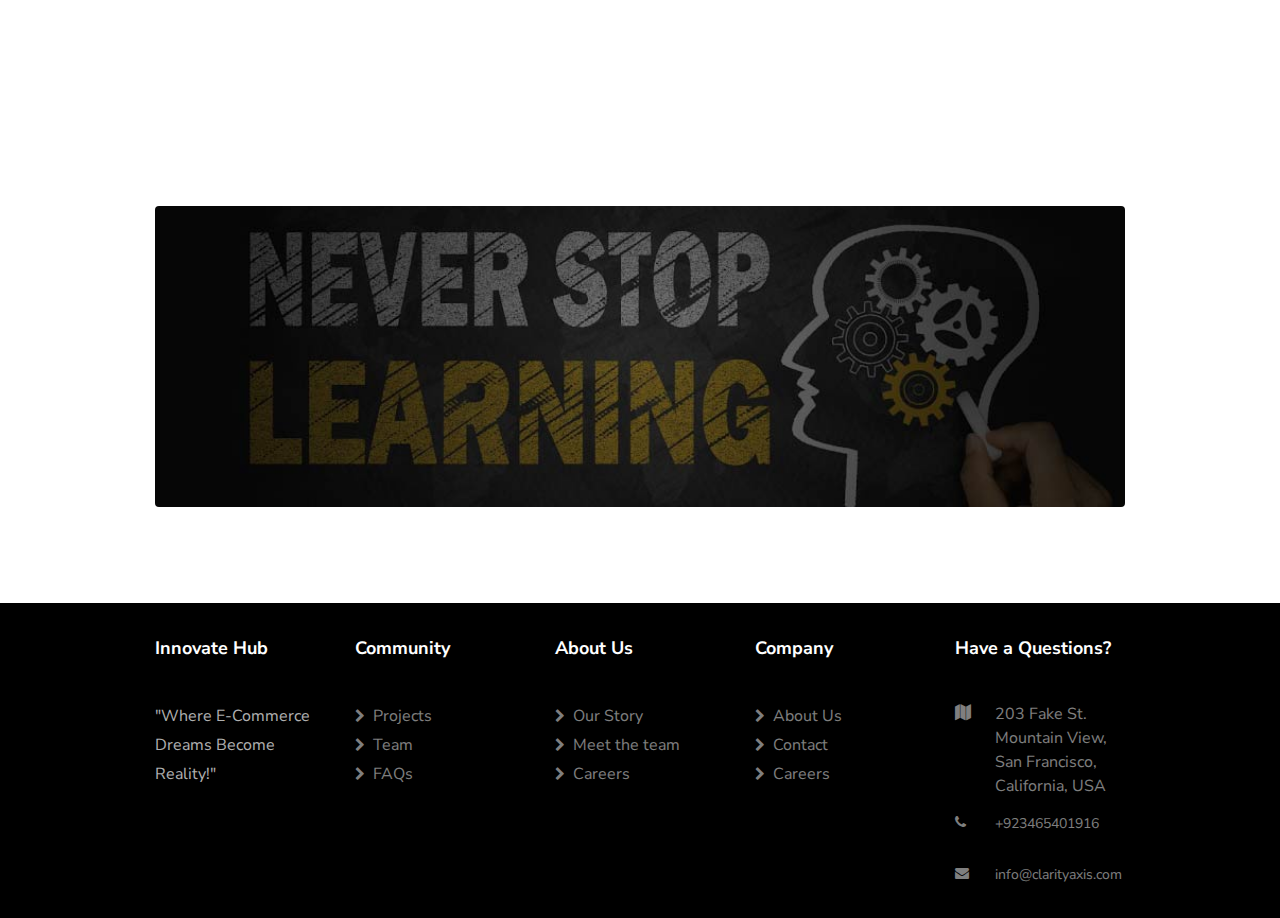
==== commit 5227231d: "Add Email Address" ====
--- a/about.html
+++ b/about.html
@@ -203,7 +203,7 @@
                             <ul>
                                 <li><span class="icon fa fa-map"></span><span class="text">203 Fake St. Mountain View, San Francisco, California, USA</span></li>
                                 <li><a href="https://wa.me/+923465401916"><span class="icon fa fa-phone"></span><span class="text">+923465401916</span></a></li>
-                                <li><a href="#"><span class="icon fa fa-envelope pr-4"></span><span class="text"><span class="__cf_email__" data-cfemail="2940474f466950465c5b4d4644484047074a4644">[email&#160;protected]</span></span></a></li>
+                                <li><a href="#"><span class="icon fa fa-envelope pr-4"></span><span class="text"><span class="__cf_email__" data-cfemail="2940474f466950465c5b4d4644484047074a4644">info@clarityaxis.com</span></span></a></li>
                             </ul>
                         </div>
                     </div>
